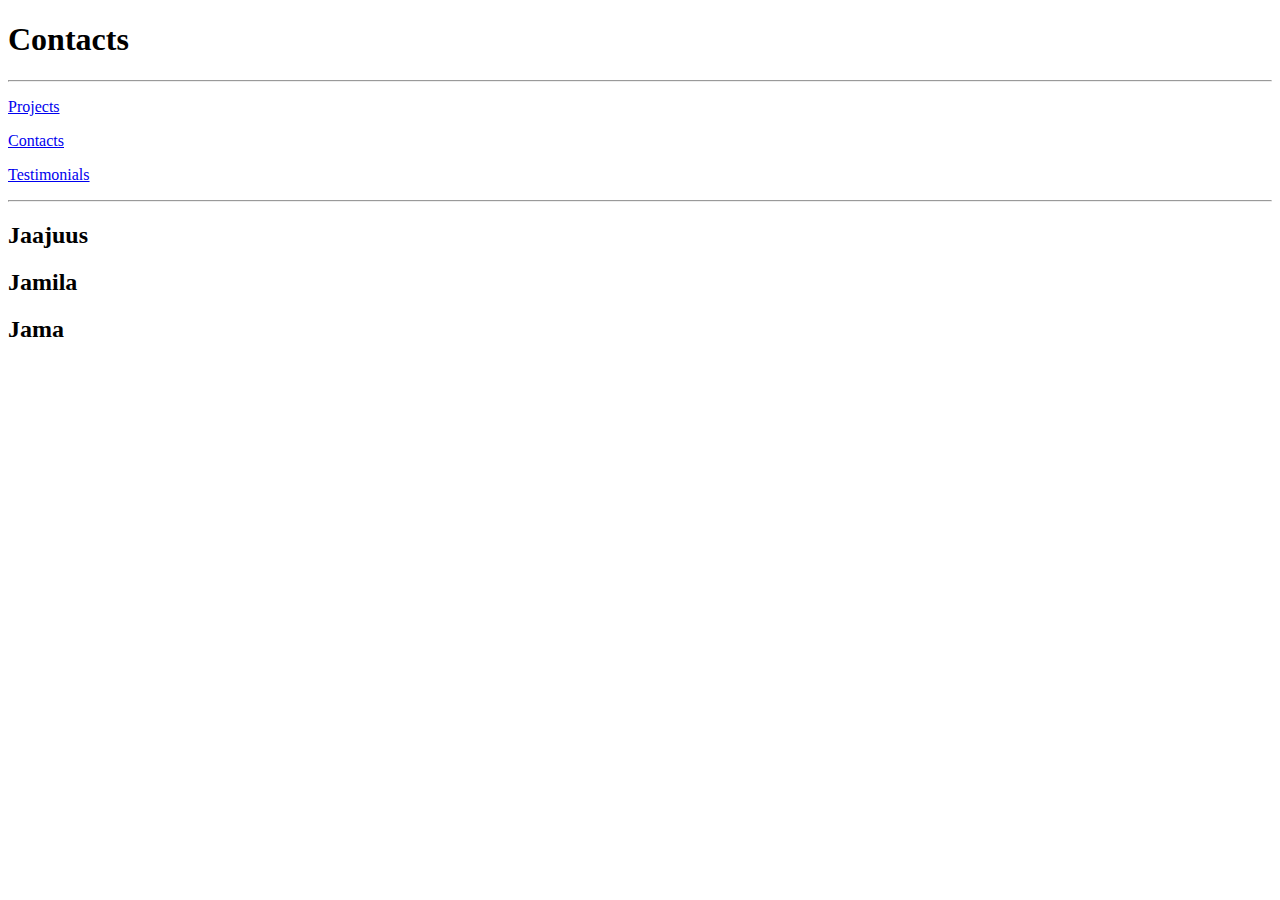
==== contacts.html @ 6bd30e5e "CODE-ALONG: Using Inline Elements" ====
<!DOCTYPE html>
<!--
    Name: Ahmednoor Abdi
    Date: 05/24/2021
    Most recent revision:
-->
<html lang="en">
    <head>
        <title>Contacts</title>
    </head>

    <body>
        <main>
            <Header>
                <h1>Contacts</h1>
            </Header>
            <hr/>
            <nav>
                <!--
                    CODE-ALONG: Using Inline Elements
                -->
                <p><a href="projects.html">Projects</a></p>
                <p><a href="contacts.html">Contacts</a></p>
                <p><a href="testimonials.html">Testimonials</a></p>
            </nav>
            <hr/>
            <section>
                <article>
                    <h2>Jaajuus</h2>
                </article>
                <article>
                    <h2>Jamila</h2>
                </article>
                <article>
                    <h2>Jama</h2>
                </article>
        </main>
    </body>
</html>
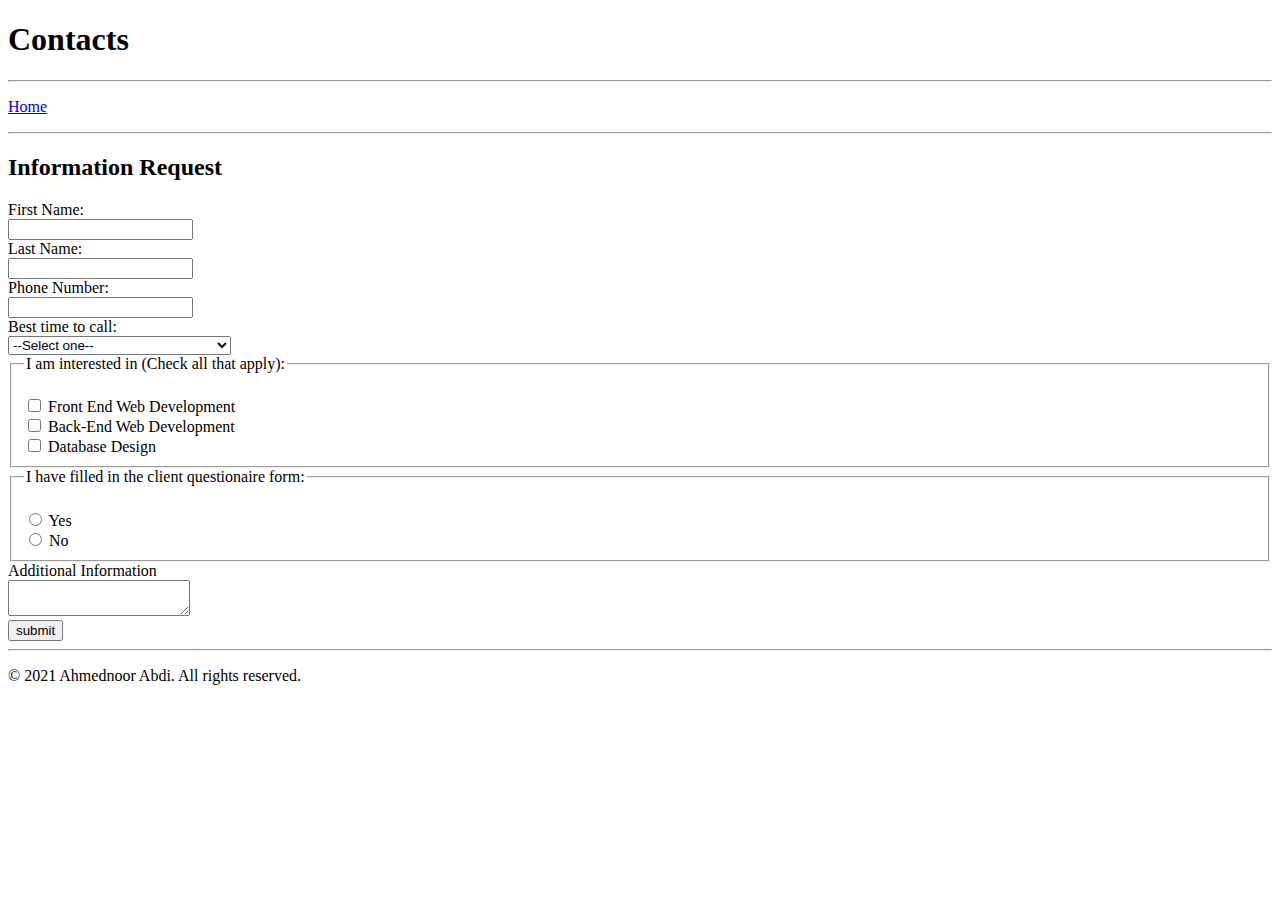
==== commit 4a8c66da: "CODE-ALONG: Adding Tables, Lists, and Forms" ====
--- a/contacts.html
+++ b/contacts.html
@@ -1,7 +1,7 @@
 <!DOCTYPE html>
 <!--
     Name: Ahmednoor Abdi
-    Date: 05/24/2021
+    Date: 05/26/2021
     Most recent revision:
 -->
 <html lang="en">
@@ -13,27 +13,57 @@
         <main>
             <Header>
                 <h1>Contacts</h1>
+                <hr/>
+                <p><a href="index.html">Home</a></p>
+                <hr/>
             </Header>
-            <hr/>
-            <nav>
-                <!--
-                    CODE-ALONG: Using Inline Elements
-                -->
-                <p><a href="projects.html">Projects</a></p>
-                <p><a href="contacts.html">Contacts</a></p>
-                <p><a href="testimonials.html">Testimonials</a></p>
-            </nav>
-            <hr/>
-            <section>
-                <article>
-                    <h2>Jaajuus</h2>
-                </article>
-                <article>
-                    <h2>Jamila</h2>
-                </article>
-                <article>
-                    <h2>Jama</h2>
-                </article>
+            <h2>Information Request</h2>
+            <form action="submit.html" method="POST"></form>
+            <!-- First Name label and textbox -->
+            <label for="firstName">First Name:</label><br/>
+            <input type="text" id="firstName"name="firstName"><br/>
+            <!-- Last Name label and textbox -->
+            <label for="LastName">Last Name:</label><br/>
+            <input type="text" id="LastName"name="LastName"><br/>
+            <!-- Phone Number label and textbox -->
+            <label for="phone">Phone Number:</label><br/>
+            <input type="text" id="phone"name="Phone"><br/>
+            <!-- Dropdown menu -->
+            <label for="contacts">Best time to call:</label><br/>
+            <select name="contact" id="contact">
+                <option value="default"><selected>--Select one--</option>
+                <option value="morning">Morning (8AM to 12PM Eastern)</option>
+                <option value="Afternoon">Afternoon (12PM to 5PM Eastern)</option>
+                <option value="Evening">Evening (5PM to 8PM Eastern)</option>
+            </select>
+            <!-- Check list -->
+            <fieldset>
+                <legend>I am interested in (Check all that apply):</legend><br/>
+                <input type="checkbox" name="interest" id="fontEnd" value="frontEnd">
+                <label for="frontEnd">Front End Web Development</label><br/>
+                <input type="checkbox" name="interest" id="backEnd" value="backEnd">
+                <label for="backEnd">Back-End Web Development</label><br/>
+                <input type="checkbox" name="interest" id="database" value="database">
+                <label for="Database">Database Design</label><br/>
+            </fieldset>
+            <!-- Radio buttons -->
+            <fieldset>
+                <legend>I have filled in the client questionaire form:</legend><br/>
+                <input type="radio" name="choice1" id="questionaire" value="yes">
+                <label for="choice1">Yes</label><br/>
+                <input type="radio" name="choice2" id="questionaire" value="no">
+                <label for="choice2">No</label><br/>
+            </fieldset>
+            <!-- Textarea -->
+            <label for="info">Additional Information</label><br/>
+            <textarea name="info" id="info" ></textarea><br/>
+             <!-- Submit button -->
+            <input type="submit" name="submit" value="submit">
+            
         </main>
     </body>
+    <footer>
+        <hr/>
+                <p>&copy; 2021 Ahmednoor Abdi. All rights reserved.</p>
+    </footer>    
 </html>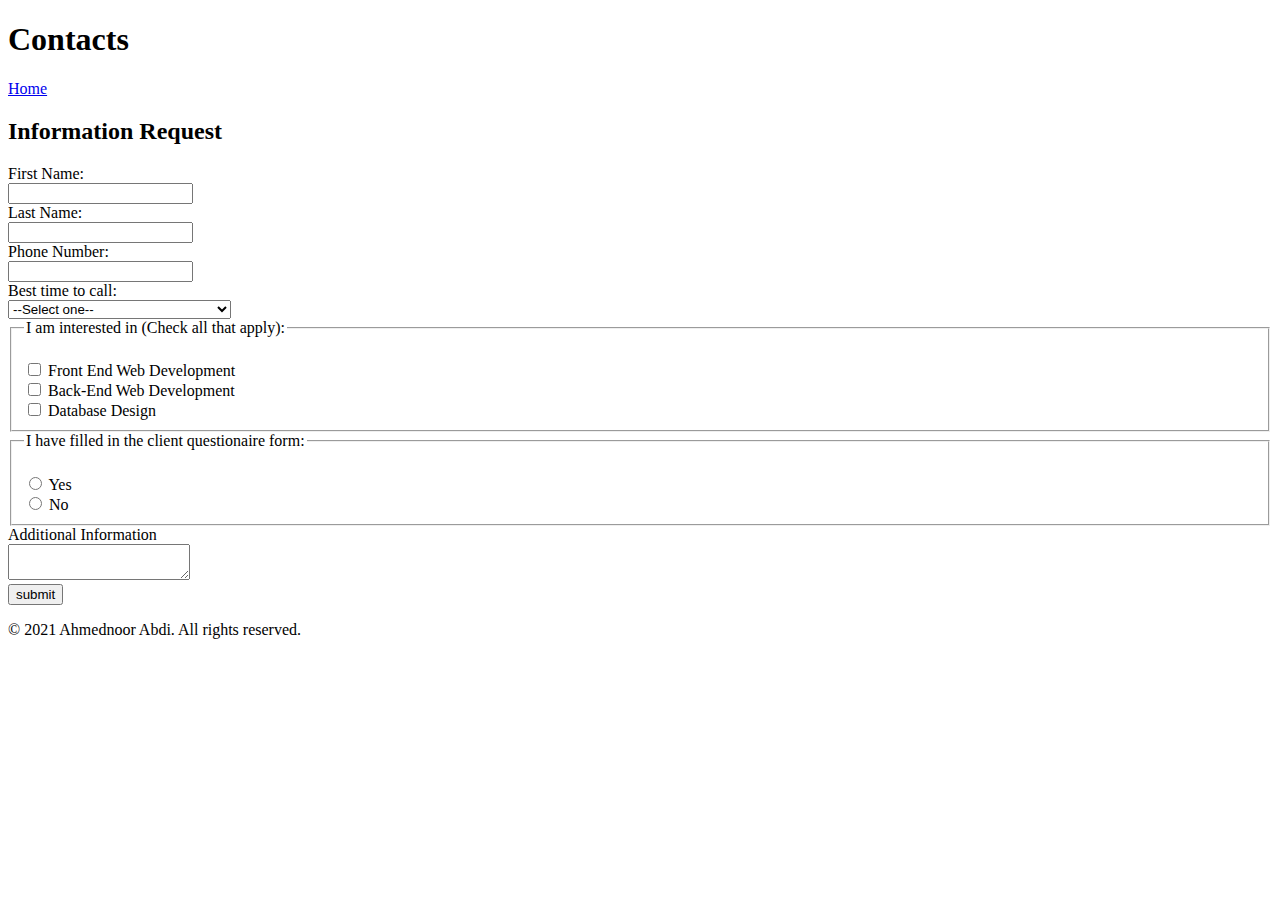
==== commit 2eb83d13: "CODE-ALONG: Styles and Color" ====
--- a/contacts.html
+++ b/contacts.html
@@ -7,16 +7,17 @@
 <html lang="en">
     <head>
         <title>Contacts</title>
+        <link rel="stylesheet" href="Styles/main.css" type="text/css"/>
+        <link href="Styles/FormsLinks.css" rel="stylesheet" type="text/css" />
     </head>
-
     <body>
         <main>
             <Header>
                 <h1>Contacts</h1>
-                <hr/>
+            </Header>
+            <nav>
                 <p><a href="index.html">Home</a></p>
-                <hr/>
-            </Header>
+            </nav>
             <h2>Information Request</h2>
             <form action="submit.html" method="POST"></form>
             <!-- First Name label and textbox -->
@@ -58,12 +59,10 @@
             <label for="info">Additional Information</label><br/>
             <textarea name="info" id="info" ></textarea><br/>
              <!-- Submit button -->
-            <input type="submit" name="submit" value="submit">
-            
+            <input type="submit" name="submit" value="submit">  
         </main>
     </body>
     <footer>
-        <hr/>
                 <p>&copy; 2021 Ahmednoor Abdi. All rights reserved.</p>
     </footer>    
 </html>